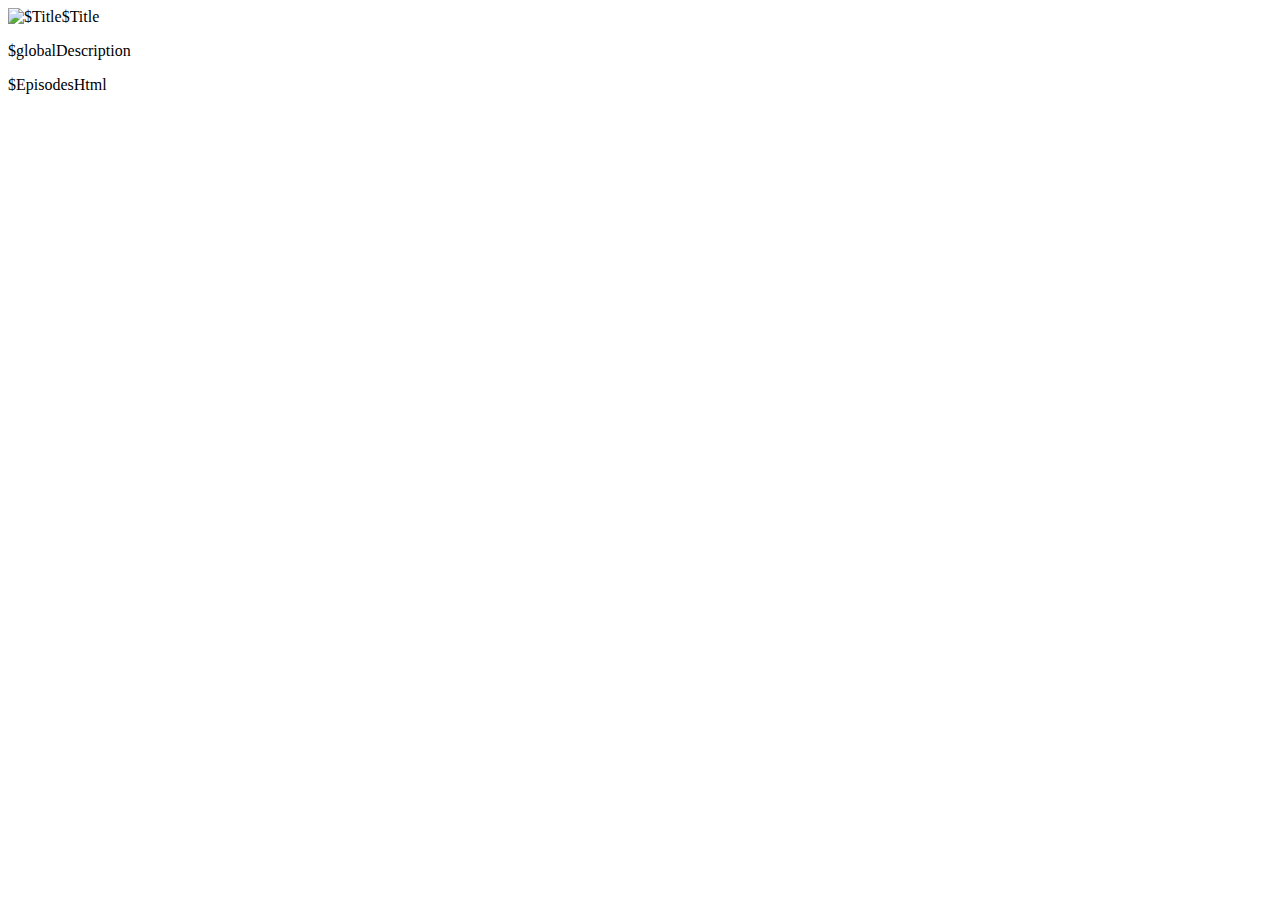
==== templates/html/index.html @ 2ec9fba0 "oh boy" ====
<html>
	<head>
		<title>$Title</title>
		<link rel="stylesheet" type="text/css" href="style.css"/>
	</head>
	<body>
		<div id="header">
			<img id="mainlogo" src="$image" alt="$Title"
			<h1>$Title</h1>
			<p id="globalDescription">
			$globalDescription
			</p>

		</div>
		$EpisodesHtml
</body>
</html>
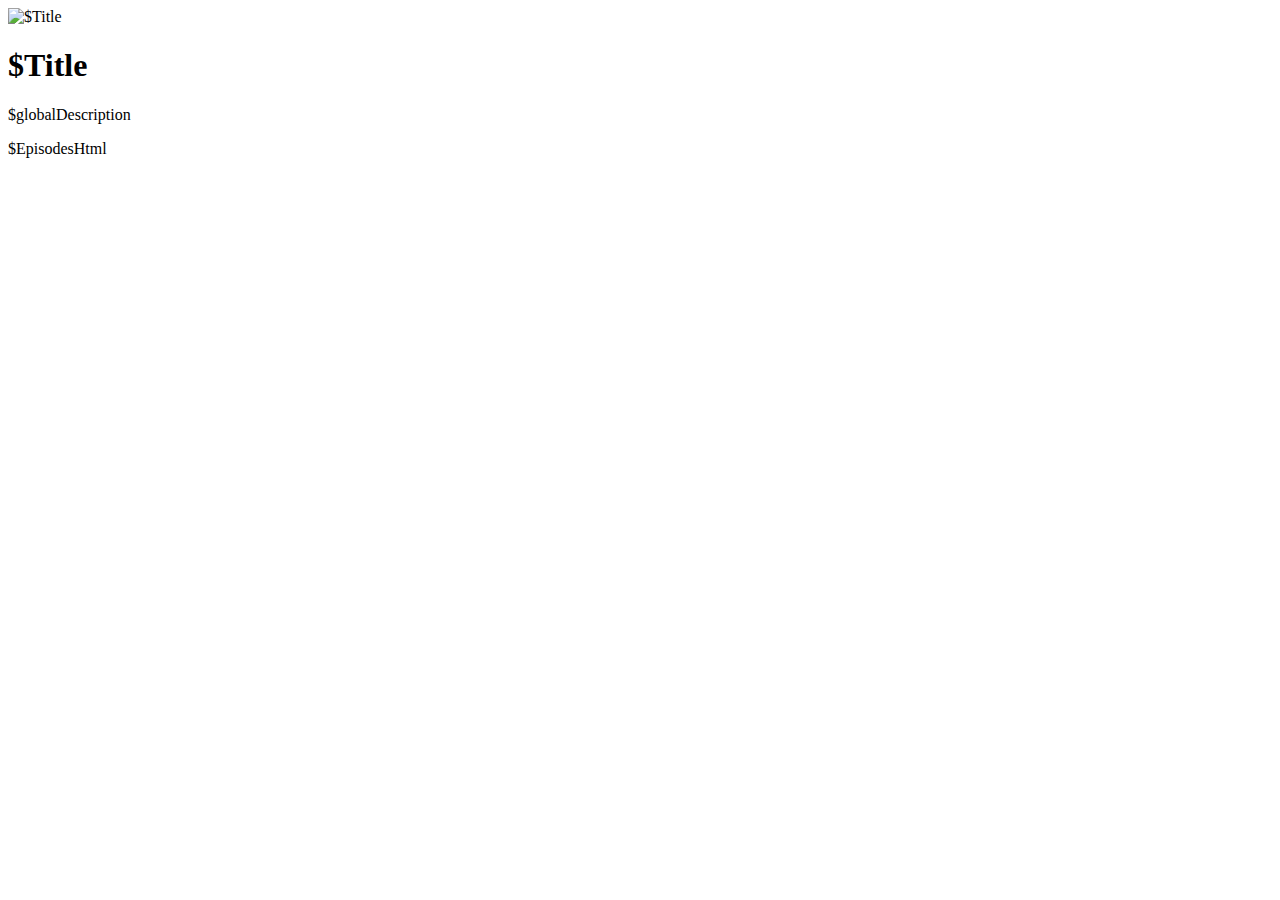
==== commit decf9da9: "alpha 0.0.0.0.0.0.0.0.1" ====
--- a/templates/html/index.html
+++ b/templates/html/index.html
@@ -5,7 +5,7 @@
 	</head>
 	<body>
 		<div id="header">
-			<img id="mainlogo" src="$image" alt="$Title"
+			<img id="mainlogo" src="$image" alt="$Title"/>
 			<h1>$Title</h1>
 			<p id="globalDescription">
 			$globalDescription
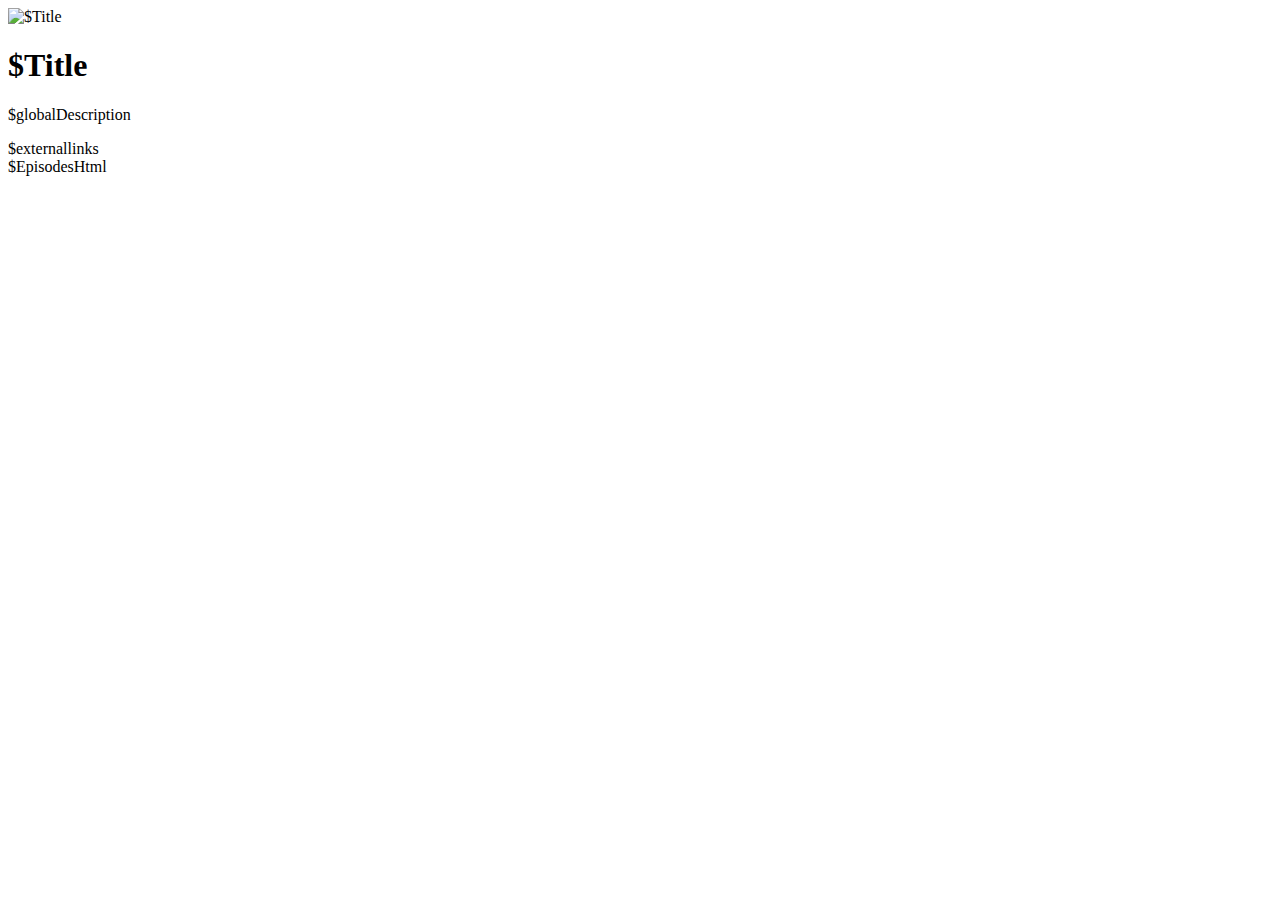
==== commit e2fb6c08: "added a section for links to outside places" ====
--- a/templates/html/index.html
+++ b/templates/html/index.html
@@ -10,6 +10,9 @@
 			<p id="globalDescription">
 			$globalDescription
 			</p>
+		<div id="externallinks">
+			$externallinks
+		</div>
 
 		</div>
 		$EpisodesHtml
